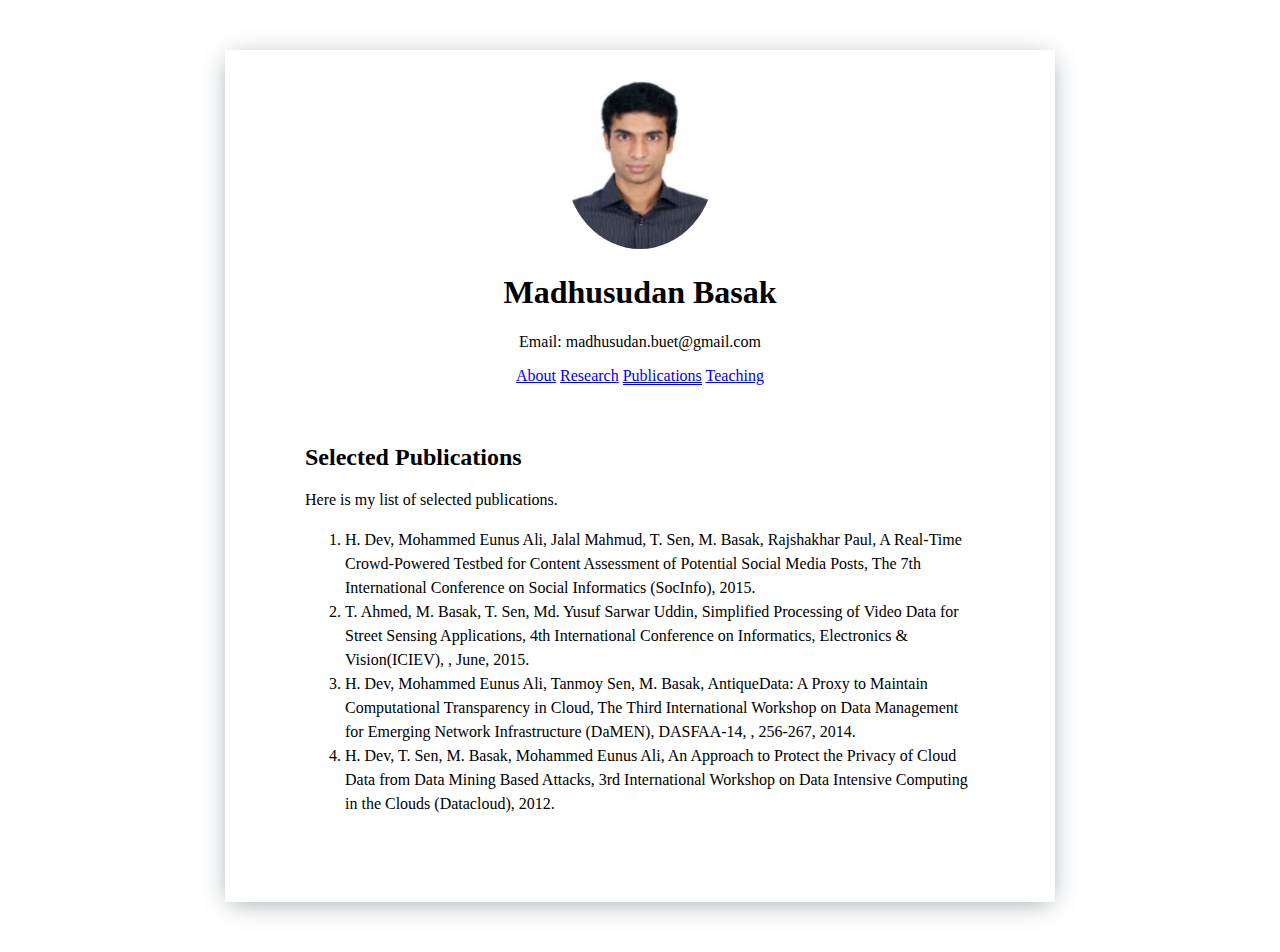
==== publications.html @ 3e08716e "First commit" ====
<!DOCTYPE html>
<html>
<head>
    <meta charset="utf-8" />
    <meta http-equiv="x-ua-compatible" content="ie=edge"/>
    <meta name="viewport" content="width=device-width, initial-scale=1, shrink-to-fit=no"/>
    <title>Madhusudan Basak?></title>
    <link href="style.css" rel="stylesheet" type="text/css" /> 
</head>
<body>
<div class="wrap">

    <header>
	<img src="images/myImage.png" alt="Image of Madhusudan" style="width:150px">
        <h1>Madhusudan Basak</h1>
		<p> Email: madhusudan.buet@gmail.com </p>
        <nav class="menu">
            <a href="index.html">About</a>
            <a href="research.html">Research</a>
            <a class="active" href="#">Publications</a>
            <a href="teaching.html">Teaching</a>
        </nav>
    </header>

    <article>
        <h2>Selected Publications</h2>
<p>Here is my list of selected publications. </p>

<div>
 <ol>
	<li> H. Dev, Mohammed Eunus Ali, Jalal Mahmud, T. Sen, M. Basak, Rajshakhar Paul, A Real-Time Crowd-Powered Testbed for Content Assessment of Potential Social Media Posts, The 7th International Conference on Social Informatics (SocInfo), 2015. </li>
	<li> T. Ahmed, M. Basak, T. Sen, Md. Yusuf Sarwar Uddin, Simplified Processing of Video Data for Street Sensing Applications, 4th International Conference on Informatics, Electronics & Vision(ICIEV), , June, 2015.</li>
	<li> H. Dev, Mohammed Eunus Ali, Tanmoy Sen, M. Basak, AntiqueData: A Proxy to Maintain Computational Transparency in Cloud, The Third International Workshop on Data Management for Emerging Network Infrastructure (DaMEN), DASFAA-14, , 256-267, 2014.</li>
	<li> H. Dev, T. Sen, M. Basak, Mohammed Eunus Ali, An Approach to Protect the Privacy of Cloud Data from Data Mining Based Attacks, 3rd International Workshop on Data Intensive Computing in the Clouds (Datacloud), 2012.</li>
 </ol>
</div>
    </article>

</div>
</body>
</html>
---- style.css ----
.wrap { 
    padding: 25px; 
    text-align: center; 
    box-shadow: 0 4px 25px -4px #9da5ab; 
}
article { 
    padding: 25px 0; 
    line-height: 150%; 
    text-align: left; 
}

nav .item {
    text-decoration: none;
}
nav .active {
    border-bottom: 1px solid;   
}

@media only screen and (min-width: 768px) {
	img {
  border-radius: 50%;
  position:relative;
}
    article { 
        padding: 40px; 
    }
	
    .wrap { 
        max-width: 750px; 
        margin: 50px auto;
        padding: 30px 40px;
    }
}
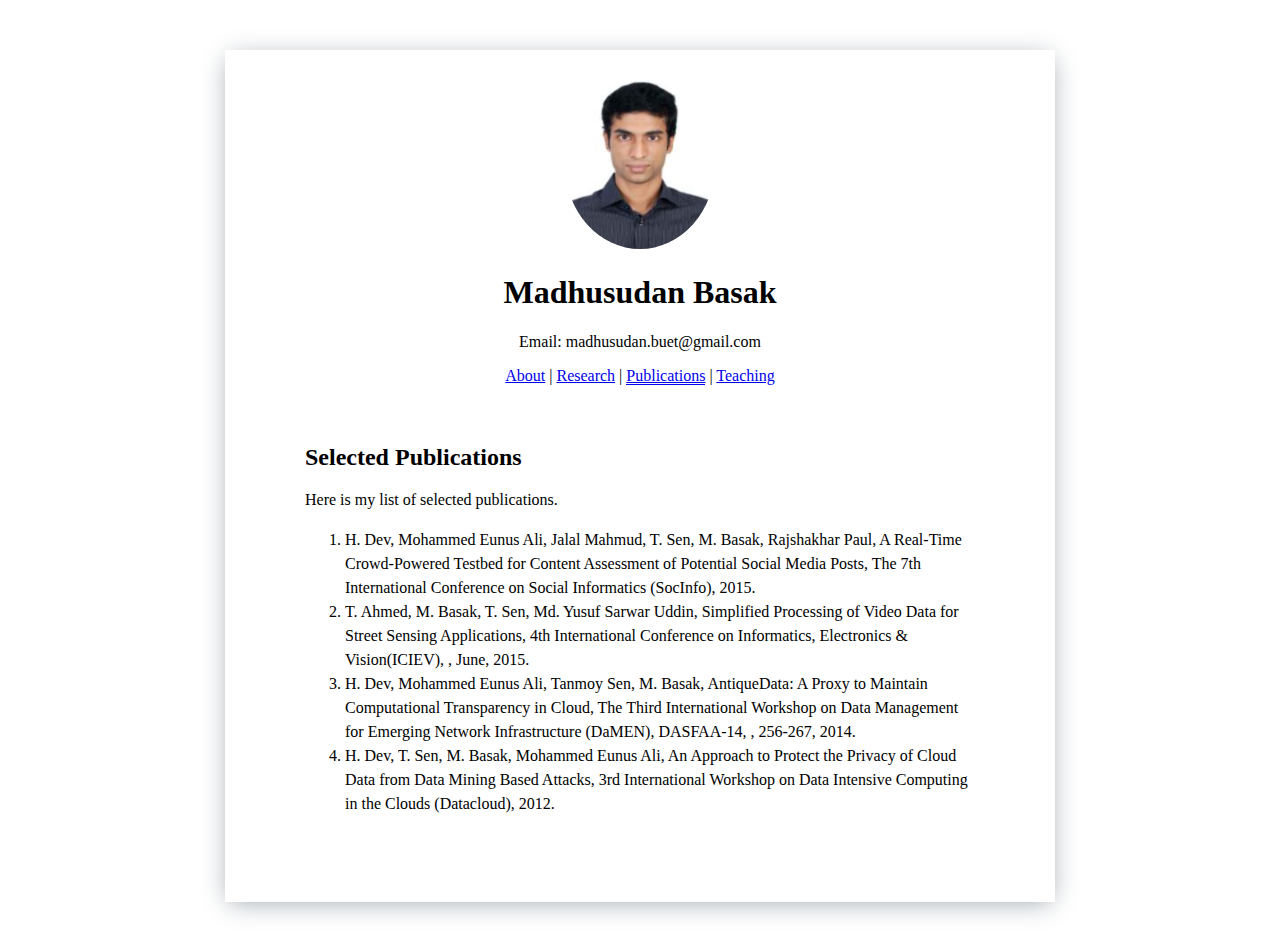
==== commit f57340fa: "Fourth commit" ====
--- a/publications.html
+++ b/publications.html
@@ -4,7 +4,7 @@
     <meta charset="utf-8" />
     <meta http-equiv="x-ua-compatible" content="ie=edge"/>
     <meta name="viewport" content="width=device-width, initial-scale=1, shrink-to-fit=no"/>
-    <title>Madhusudan Basak?></title>
+    <title>Personal Website of Madhusudan Basak</title>
     <link href="style.css" rel="stylesheet" type="text/css" /> 
 </head>
 <body>
@@ -15,9 +15,9 @@
         <h1>Madhusudan Basak</h1>
 		<p> Email: madhusudan.buet@gmail.com </p>
         <nav class="menu">
-            <a href="index.html">About</a>
-            <a href="research.html">Research</a>
-            <a class="active" href="#">Publications</a>
+            <a href="index.html">About</a> |
+            <a href="research.html">Research</a> |
+            <a class="active" href="#">Publications</a> |
             <a href="teaching.html">Teaching</a>
         </nav>
     </header>
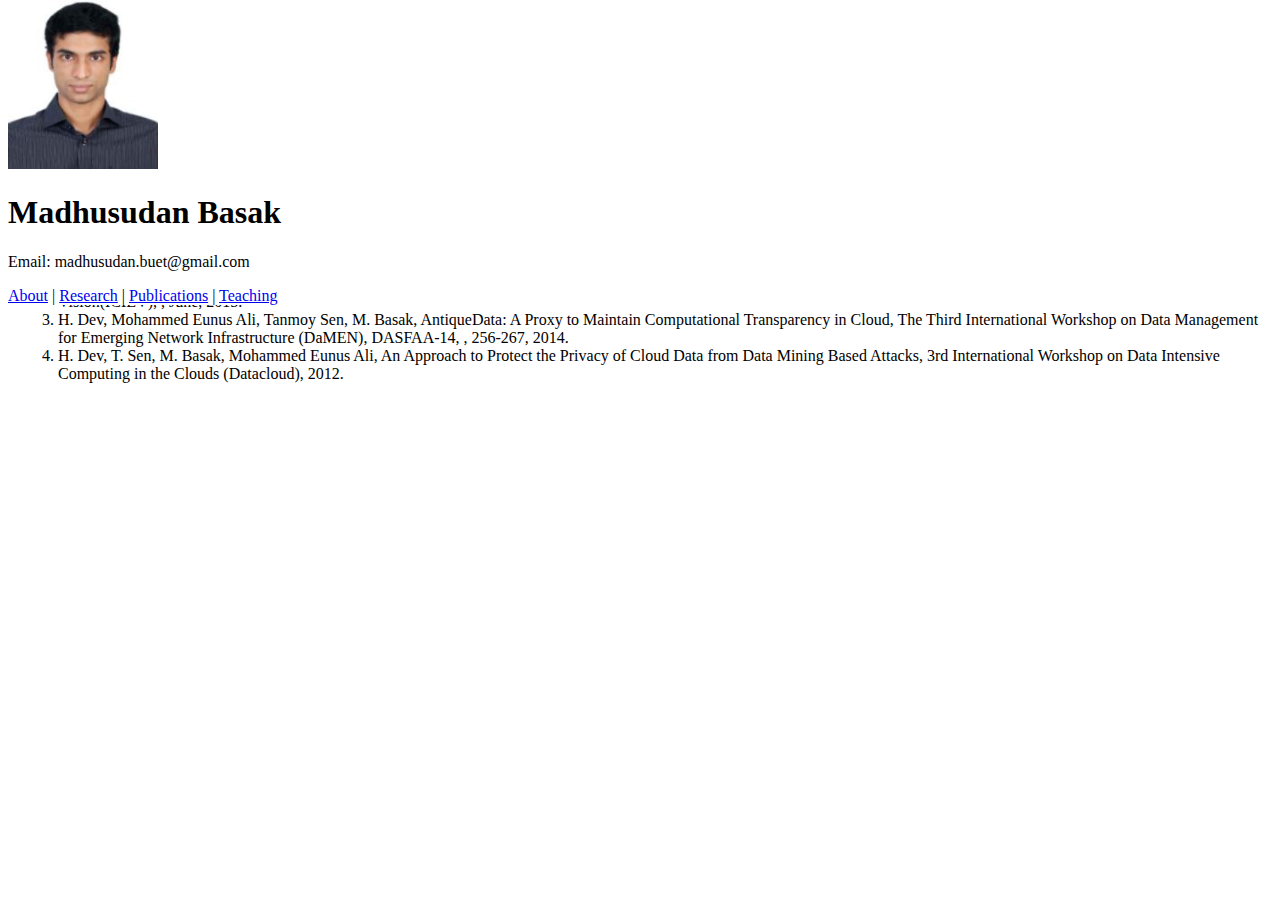
==== commit 3f58bb59: "Changes to be committed: 	modified:   publications.html 	new file:   publications2.html 	modified:  " ====
--- a/publications.html
+++ b/publications.html
@@ -11,7 +11,7 @@
 <div class="wrap">
 
     <header>
-	<img src="images/myImage.png" alt="Image of Madhusudan" style="width:150px">
+	    <img src="images/myImage.png" alt="Image of Madhusudan" style="width:150px">
         <h1>Madhusudan Basak</h1>
 		<p> Email: madhusudan.buet@gmail.com </p>
         <nav class="menu">
@@ -24,18 +24,17 @@
 
     <article>
         <h2>Selected Publications</h2>
-<p>Here is my list of selected publications. </p>
-
-<div>
- <ol>
-	<li> H. Dev, Mohammed Eunus Ali, Jalal Mahmud, T. Sen, M. Basak, Rajshakhar Paul, A Real-Time Crowd-Powered Testbed for Content Assessment of Potential Social Media Posts, The 7th International Conference on Social Informatics (SocInfo), 2015. </li>
-	<li> T. Ahmed, M. Basak, T. Sen, Md. Yusuf Sarwar Uddin, Simplified Processing of Video Data for Street Sensing Applications, 4th International Conference on Informatics, Electronics & Vision(ICIEV), , June, 2015.</li>
-	<li> H. Dev, Mohammed Eunus Ali, Tanmoy Sen, M. Basak, AntiqueData: A Proxy to Maintain Computational Transparency in Cloud, The Third International Workshop on Data Management for Emerging Network Infrastructure (DaMEN), DASFAA-14, , 256-267, 2014.</li>
-	<li> H. Dev, T. Sen, M. Basak, Mohammed Eunus Ali, An Approach to Protect the Privacy of Cloud Data from Data Mining Based Attacks, 3rd International Workshop on Data Intensive Computing in the Clouds (Datacloud), 2012.</li>
- </ol>
-</div>
+        <p>Here is my list of selected publications.</p>
+        <div>
+            <ol>
+	            <li> H. Dev, Mohammed Eunus Ali, Jalal Mahmud, T. Sen, M. Basak, Rajshakhar Paul, A Real-Time Crowd-Powered Testbed for Content Assessment of Potential Social Media Posts, The 7th International Conference on Social Informatics (SocInfo), 2015. </li>
+	            <li> T. Ahmed, M. Basak, T. Sen, Md. Yusuf Sarwar Uddin, Simplified Processing of Video Data for Street Sensing Applications, 4th International Conference on Informatics, Electronics & Vision(ICIEV), , June, 2015.</li>
+	            <li> H. Dev, Mohammed Eunus Ali, Tanmoy Sen, M. Basak, AntiqueData: A Proxy to Maintain Computational Transparency in Cloud, The Third International Workshop on Data Management for Emerging Network Infrastructure (DaMEN), DASFAA-14, , 256-267, 2014.</li>
+	            <li> H. Dev, T. Sen, M. Basak, Mohammed Eunus Ali, An Approach to Protect the Privacy of Cloud Data from Data Mining Based Attacks, 3rd International Workshop on Data Intensive Computing in the Clouds (Datacloud), 2012.</li>
+            </ol>
+        </div>
     </article>
 
 </div>
 </body>
-</html>+</html>
--- a/style.css
+++ b/style.css
@@ -1,35 +1,16 @@
-
-.wrap { 
-    padding: 25px; 
-    text-align: center; 
-    box-shadow: 0 4px 25px -4px #9da5ab; 
-}
-article { 
-    padding: 25px 0; 
-    line-height: 150%; 
-    text-align: left; 
+header {
+    position: fixed;
+    width: 100%;
+    background: white; /* Assuming a white background for visibility */
+    z-index: 1000; /* Keeps the header above other content */
+    top: 0; /* Align to the top */
 }
 
-nav .item {
-    text-decoration: none;
-}
-nav .active {
-    border-bottom: 1px solid;   
+.wrap {
+    padding-top: 100px; /* Adjust this value based on your header's height to prevent content overlap */
 }
 
-@media only screen and (min-width: 768px) {
-	img {
-  border-radius: 50%;
-  position:relative;
+article {
+    margin-top: 20px; /* Additional spacing between the header and article */
+    padding: 10px;
 }
-    article { 
-        padding: 40px; 
-    }
-	
-    .wrap { 
-        max-width: 750px; 
-        margin: 50px auto;
-        padding: 30px 40px;
-    }
-}
-    